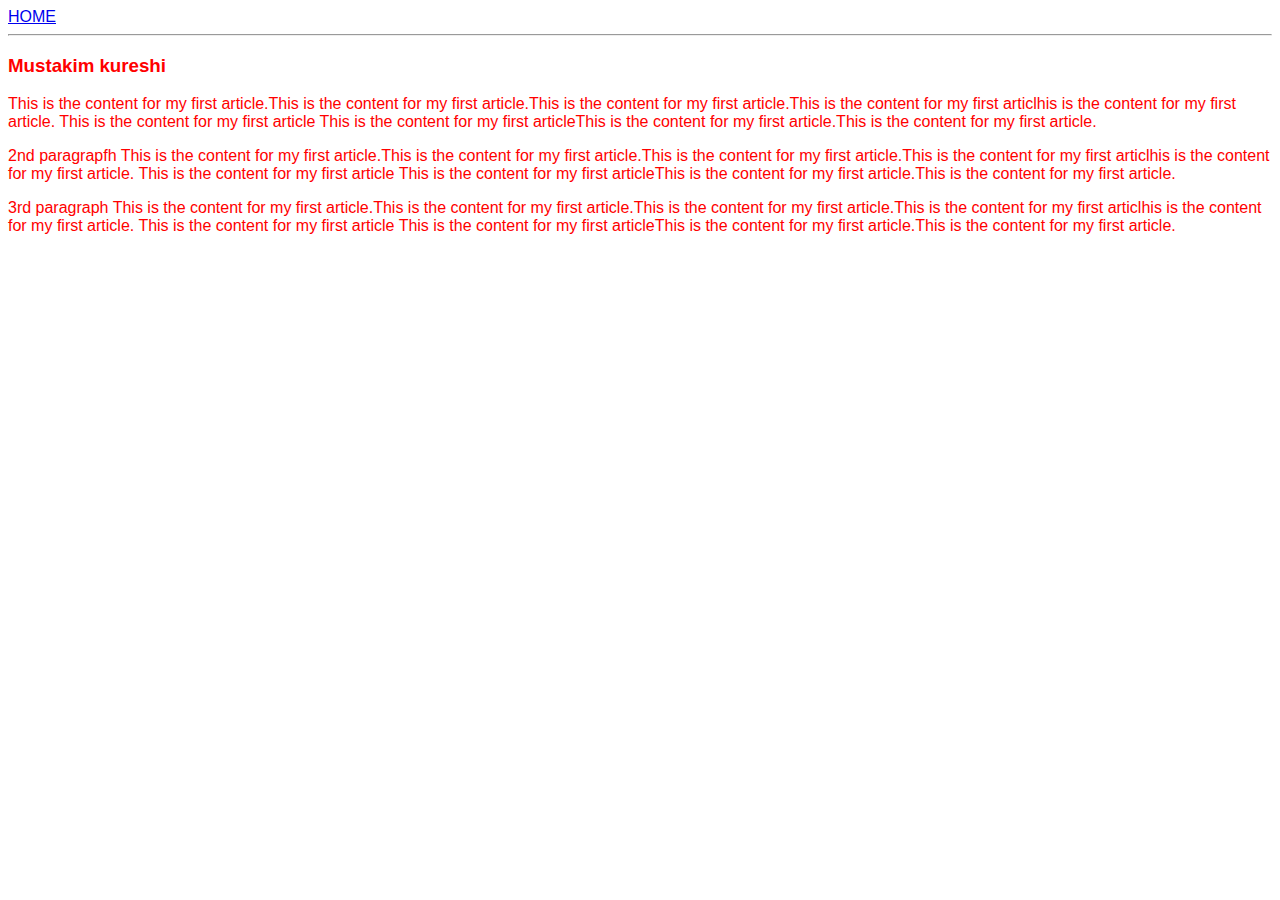
==== mustakim.html @ 92e50a53 "[imad-console] Updates mustakim.html" ====
<html>
    <head>
        <title>
            mustakim
        </title>
        <style>
            .container{
                max-width:800px:
                margin: 67 auto;
                color: red;
                font-family:sans-serif;
            }
        </style>
    </head>
    <body>
        <div class="container">
        <div>
        <a href="/">HOME</a>
        </div>
       <hr>
        <h3>
        Mustakim kureshi
        
       </h3>
    <p>
            This is the content for my first article.This is the content for my first article.This is the content for my first article.This is the content for my first articlhis is the content for my first article. This is the content for my first article This is the content for my first articleThis is the content for my first article.This is the content for my first article.  
    </p>
    <p>
           2nd paragrapfh This is the content for my first article.This is the content for my first article.This is the content for my first article.This is the content for my first articlhis is the content for my first article. This is the content for my first article This is the content for my first articleThis is the content for my first article.This is the content for my first article.  
    </p>
    <p>
            3rd paragraph This is the content for my first article.This is the content for my first article.This is the content for my first article.This is the content for my first articlhis is the content for my first article. This is the content for my first article This is the content for my first articleThis is the content for my first article.This is the content for my first article.  
    </p>
       </div>
    </body>
        
    
</html>
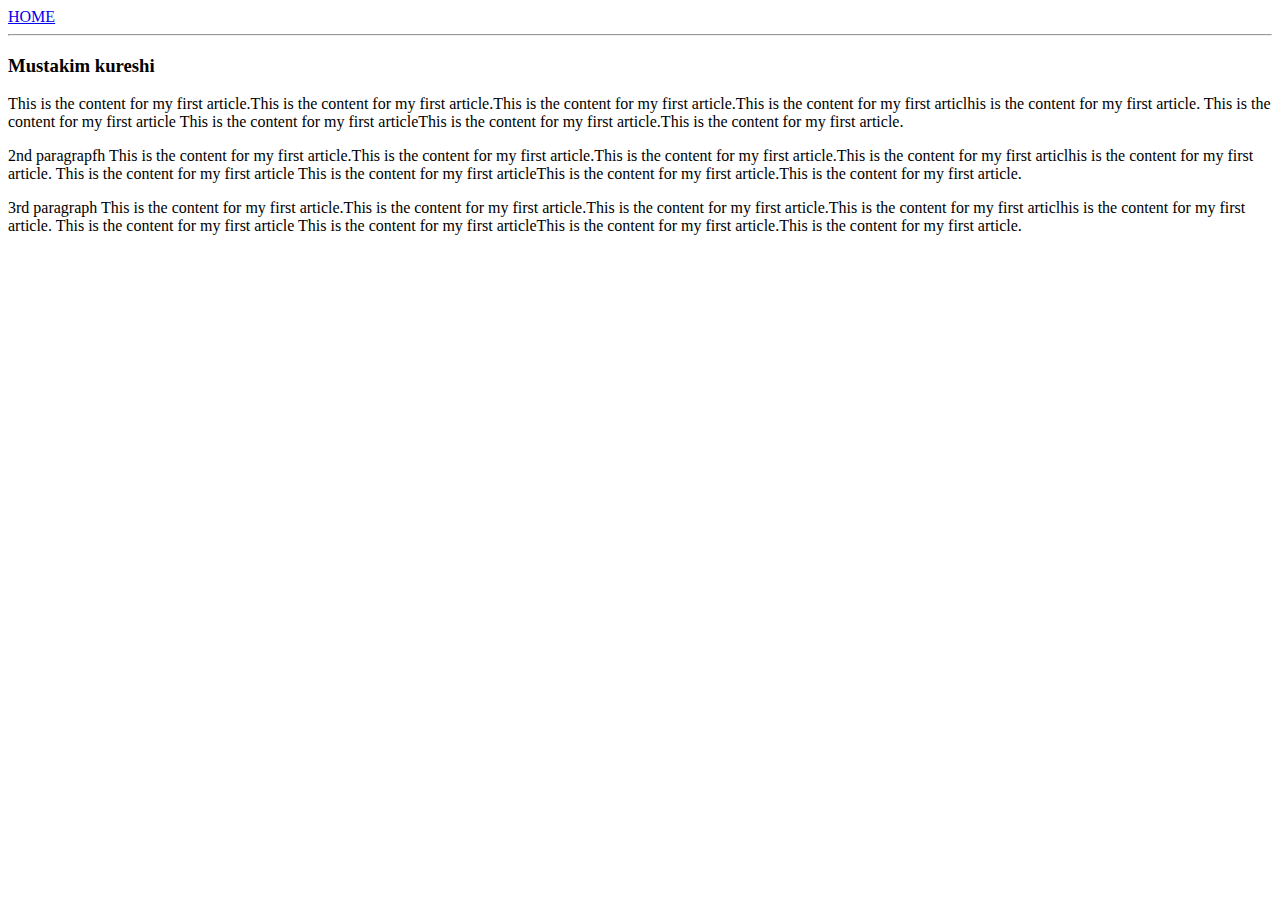
==== commit daa8eb54: "[imad-console] Updates mustakim.html" ====
--- a/mustakim.html
+++ b/mustakim.html
@@ -3,14 +3,7 @@
         <title>
             mustakim
         </title>
-        <style>
-            .container{
-                max-width:800px:
-                margin: 67 auto;
-                color: red;
-                font-family:sans-serif;
-            }
-        </style>
+      <link href="/ui/style.css" rel="stylesheet" />
     </head>
     <body>
         <div class="container">
